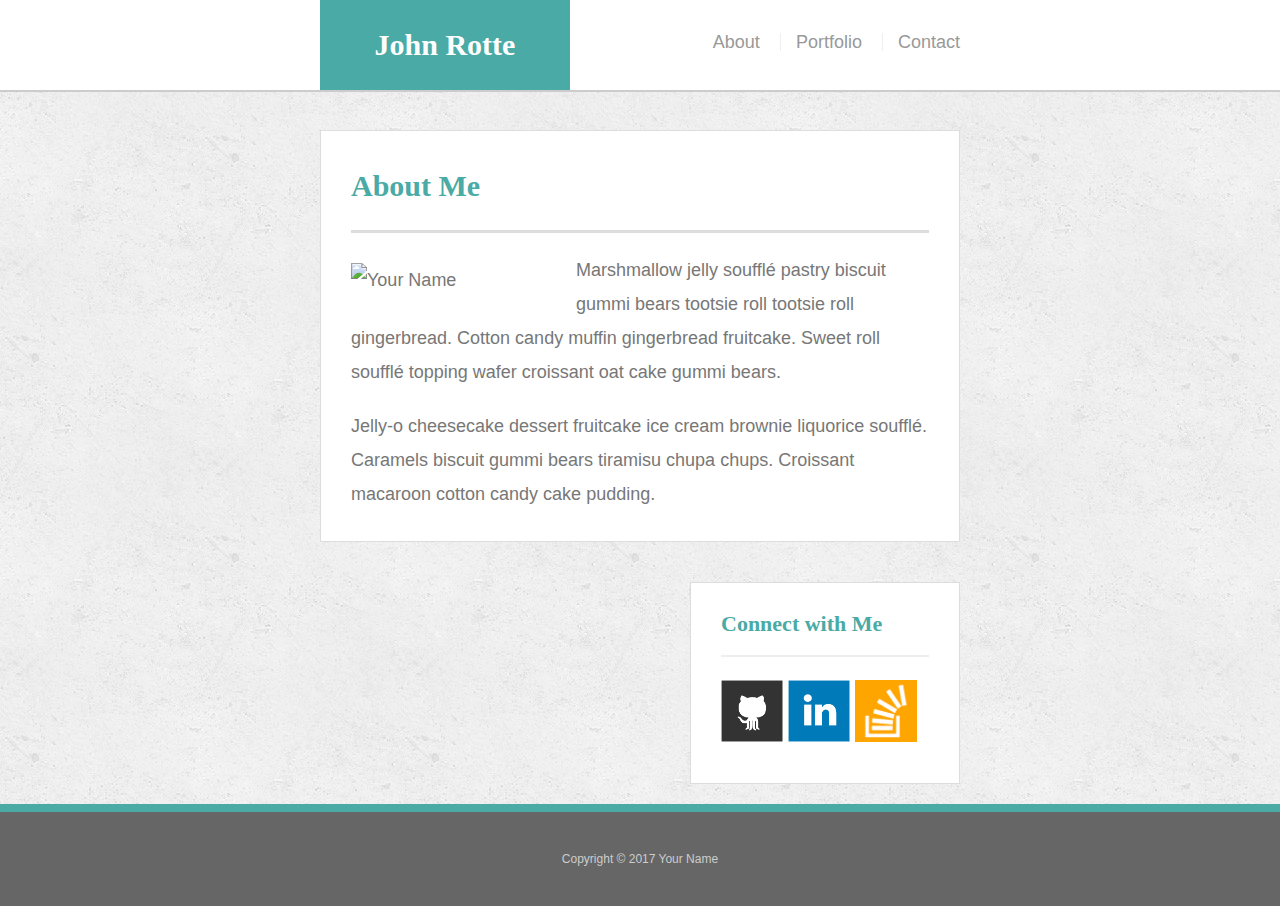
==== 768px/index.html @ 4d0c80d5 "commit" ====
<!doctype html>
<html lang="en-us">

<head>
  <meta charset="UTF-8">
  <meta name="viewport" content="width=device-width, initial-scale=1.0">
  <title>John Rotte</title>
  <link rel="stylesheet" type="text/css" href="assets/css/reset.css">
  <link rel="stylesheet" type="text/css" href="assets/css/style.css">
</head>

<body>

  <header id="masthead">
    <div class="container">
      <a href="index.html" id="logo">John Rotte</a>
      <nav>
        <a href="index.html">About</a>
        <a href="portfolio.html">Portfolio</a>
        <a href="contact.html">Contact</a>
      </nav>
    </div>
  </header>

  <div id="main-container" class="container">
    <section class="main-section">
      <h1>About Me</h1>

      <img src="assets/images/john.jpg" class="auth-image" alt="Your Name">

      <p>Marshmallow jelly souffl&eacute; pastry biscuit gummi bears tootsie roll tootsie roll gingerbread. Cotton candy muffin gingerbread fruitcake. Sweet roll souffl&eacute; topping wafer croissant oat cake gummi&nbsp;bears.</p>

      <p>Jelly-o cheesecake dessert fruitcake ice cream brownie liquorice souffl&eacute;. Caramels biscuit gummi bears tiramisu chupa chups. Croissant macaroon cotton candy cake pudding.</p>

    </section>

    <section class="sidebar">
      <div id="connect">
        <h2>Connect with Me</h2>

        <a href="#"><img src="assets/images/github-128.png" class="social" alt="GitHub" /></a>
        <a href="#"><img src="assets/images/linkedin-128.png" class="social" alt="LinkedIn" /></a>
        <a href="#"><img src="assets/images/stackoverflow-128.png" class="social" alt="Stack Overflow" /></a>
      </div>
    </section>
  </div>

  <footer>
    <div class="container">
      Copyright &copy; 2017 Your Name
    </div>
  </footer>
</body>

</html>
---- 768px/assets/css/style.css ----
header {position: static}

body {
  font-family: Arial, "Helvetica Neue", Helvetica, sans-serif;
  font-size: 18px;
  line-height: 34px;
  color: #777;
  background: url("../images/concrete_seamless.png");
}

* {
  box-sizing: border-box;
}

/* general */

.container {
  width: 100%;
  max-width: 640px;
  margin: 0 auto;
  clear: both;
}

h1,
h2,
h3,
p {
  margin-bottom: 20px;
}

p:last-child {
  margin-bottom: 0;
}

h1,
h2,
h3 {
  font-family: Georgia, Times, "Times New Roman", serif;
  font-weight: 700;
  color: #4aaaa5;
}

h1 {
  padding-bottom: 20px;
  font-size: 30px;
  line-height: 49px;
  border-bottom: 3px solid #ddd;
}

h2,
h3 {
  font-size: 22px;
}

/* header */

#masthead {
  position: fixed;
  z-index: 99;
  width: 100%;
  margin: 0 0 30px;
  overflow: auto;
  color: #fff;
  background: #fff;
  border-bottom: 2px solid #ccc;
}

#logo {
  float: left;
  width: 250px;
  height: 90px;
  font-family: Georgia, Times, "Times New Roman", serif;
  font-size: 30px;
  font-weight: 700;
  line-height: 90px;
  color: #fff;
  text-align: center;
  text-decoration: none;
  background: #4aaaa5;
}

nav {
  float: right;
  margin-top: 25px;
}

nav a {
  display: inline-block;
  padding-left: 15px;
  margin-left: 15px;
  line-height: 18px;
  color: #999;
  text-decoration: none;
  border-left: 1px solid #efefef;
}

nav a:first-child {
  border-left: 0 none;
}

/* footer */

footer {
  padding: 30px 0;
  clear: both;
  font-size: 12px;
  color: #fff;
  color: #ccc;
  text-align: center;
  background: #666;
  border-top: 8px solid #4aaaa5;
}

/* sidebar */

.sidebar {
  float: right;
  width: 100%;
  max-width: 270px;
  padding: 30px;
  margin-bottom: 20px;
  background: #fff;
  border: 1px solid #ddd;
}

h3,
.sidebar h2 {
  padding-bottom: 20px;
  margin-bottom: 15px;
  line-height: 22px;
  border-bottom: 2px solid #eee;
}

.social {
  width: 62px;
  height: 62px;
  margin-top: 8px;
  margin-right: 5px;
}

.social:last-child {
  margin-right: 0;
}

/* main */

#main-container {
  padding-top: 130px;
}

.main-section {
  float: left;
  width: 100%;
  max-width: 650px;
  padding: 30px;
  margin: 0 0 40px;
  background: #fff;
  border: 1px solid #ddd;
}

/* portfolio page */

.work {
  position: relative;
  float: left;
  width: 274px;
  margin: 20px 0 25px;
  overflow: auto;
}

.work:nth-child(even) {
  margin-right: 40px;
}

.work img {
  width: 100%;
  border: 0 none;
  opacity: 0.8;
}

.work h3 {
  position: absolute;
  bottom: 20px;
  width: 100%;
  padding: 15px;
  margin-bottom: 0;
  font-weight: 300;
  line-height: 30px;
  color: #fff;
  text-align: center;
  background: #4aaaa5;
  border-bottom: 0;
}

.auth-image {
  float: left;
  width: 200px;
  height: auto;
  margin-top: 10px;
  margin-right: 25px;
}

/* contact page */

#contact-form ul {
  margin-bottom: 20px;
}

#contact-form li {
  margin-bottom: 10px;
}

label,
input[type=text],
input[type=email],
textarea {
  display: block;
  width: 100%;
}

input[type=text],
input[type=email],
textarea {
  height: 35px;
  padding: 0 10px;
  font-size: 14px;
  border: 1px solid #ddd;
}

textarea {
  height: 200px;
}

input[type=submit] {
  padding: 10px 30px;
  font-size: 18px;
  color: #fff;
  cursor: pointer;
  background: #4aaaa5;
  border: 0 none;
}

@media screen and (max-width: 640px)
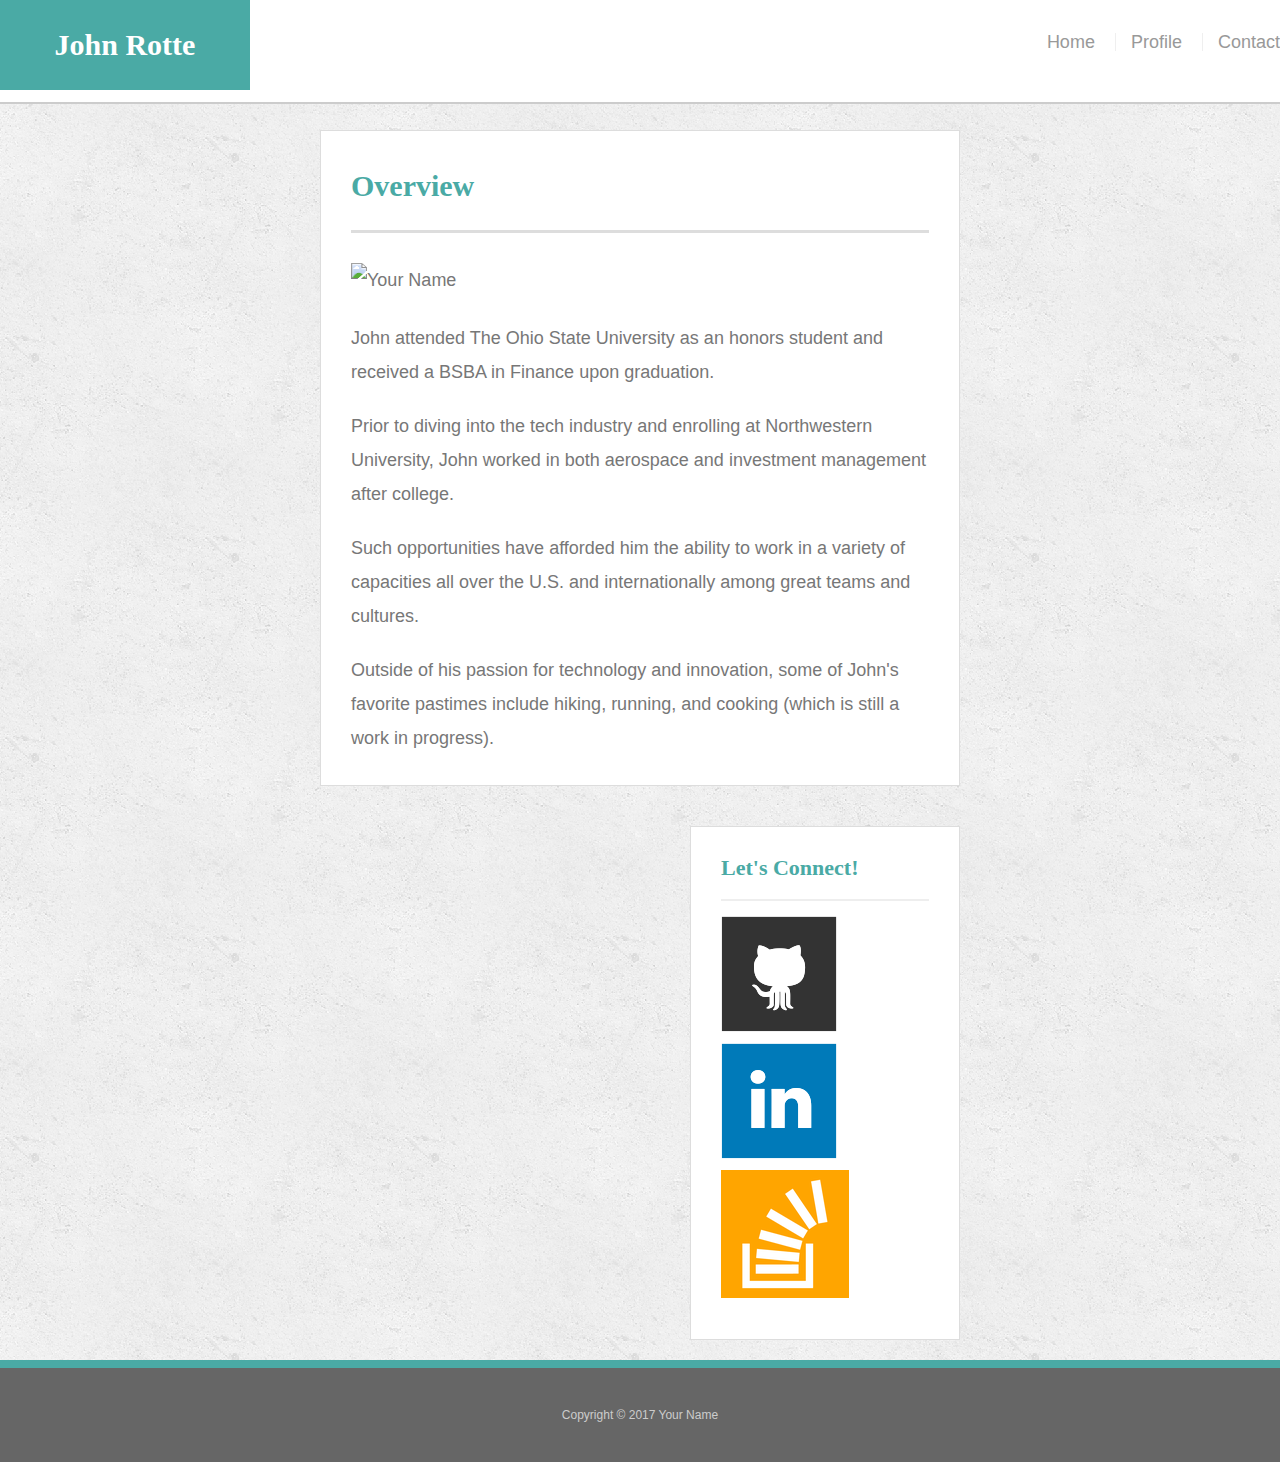
==== commit b4b501c0: "commit" ====
--- a/768px/index.html
+++ b/768px/index.html
@@ -12,35 +12,45 @@
 <body>
 
   <header id="masthead">
-    <div class="container">
       <a href="index.html" id="logo">John Rotte</a>
-      <nav>
-        <a href="index.html">About</a>
-        <a href="portfolio.html">Portfolio</a>
-        <a href="contact.html">Contact</a>
+      <nav class="nav nav-tabs" id="myTab" role="tablist">
+        <a class="nav-item nav-link active" id="nav-home-tab" data-toggle="tab" href="index.html" role="tab" aria-controls="nav-home" aria-selected="true">Home</a>
+        <a class="" id="nav-profile-tab" data-toggle="tab" href="portfolio.html" role="tab" aria-controls="nav-profile" aria-selected="false">Profile</a>
+        <a class="nav-item nav-link" id="nav-contact-tab" data-toggle="tab" href="contact.html" role="tab" aria-controls="nav-contact" aria-selected="false">Contact</a>
       </nav>
-    </div>
+      <div class="tab-content" id="nav-tabContent">
+        <div class="tab-pane fade show active" id="nav-home" role="tabpanel" aria-labelledby="nav-home-tab">...</div>
+        <div class="tab-pane fade" id="nav-profile" role="tabpanel" aria-labelledby="nav-profile-tab">...</div>
+        <div class="tab-pane fade" id="nav-contact" role="tabpanel" aria-labelledby="nav-contact-tab">...</div>
+      </div>
   </header>
 
   <div id="main-container" class="container">
     <section class="main-section">
-      <h1>About Me</h1>
+      <h1>Overview</h1>
 
       <img src="assets/images/john.jpg" class="auth-image" alt="Your Name">
+      
+      <br>
+      <br>
 
-      <p>Marshmallow jelly souffl&eacute; pastry biscuit gummi bears tootsie roll tootsie roll gingerbread. Cotton candy muffin gingerbread fruitcake. Sweet roll souffl&eacute; topping wafer croissant oat cake gummi&nbsp;bears.</p>
+      <p>John attended The Ohio State University as an honors student and received a BSBA in Finance upon graduation.</p>
 
-      <p>Jelly-o cheesecake dessert fruitcake ice cream brownie liquorice souffl&eacute;. Caramels biscuit gummi bears tiramisu chupa chups. Croissant macaroon cotton candy cake pudding.</p>
+      <p>Prior to diving into the tech industry and enrolling at Northwestern University, John worked in both aerospace and investment management after college.</p> 
+
+      <p>Such opportunities have afforded him the ability to work in a variety of capacities all over the U.S. and internationally among great teams and cultures.</p>
+
+      <p>Outside of his passion for technology and innovation, some of John's favorite pastimes include hiking, running, and cooking (which is still a work in progress). </p>
 
     </section>
 
     <section class="sidebar">
       <div id="connect">
-        <h2>Connect with Me</h2>
+        <h2>Let's Connect!</h2>
 
-        <a href="#"><img src="assets/images/github-128.png" class="social" alt="GitHub" /></a>
-        <a href="#"><img src="assets/images/linkedin-128.png" class="social" alt="LinkedIn" /></a>
-        <a href="#"><img src="assets/images/stackoverflow-128.png" class="social" alt="Stack Overflow" /></a>
+        <a href="https://github.com/jrotte"><img src="assets/images/github-128.png" class="img-fluid" alt="GitHub" /></a>
+        <a href="https://linkedin.com/in/johnrotte"><img src="assets/images/linkedin-128.png" class="img-fluid" alt="LinkedIn" /></a>
+        <a href="https://stackexchange.com/users/12207882/john-rotte"><img src="assets/images/stackoverflow-128.png" class="img-fluid" alt="Stack Overflow" /></a>
       </div>
     </section>
   </div>
